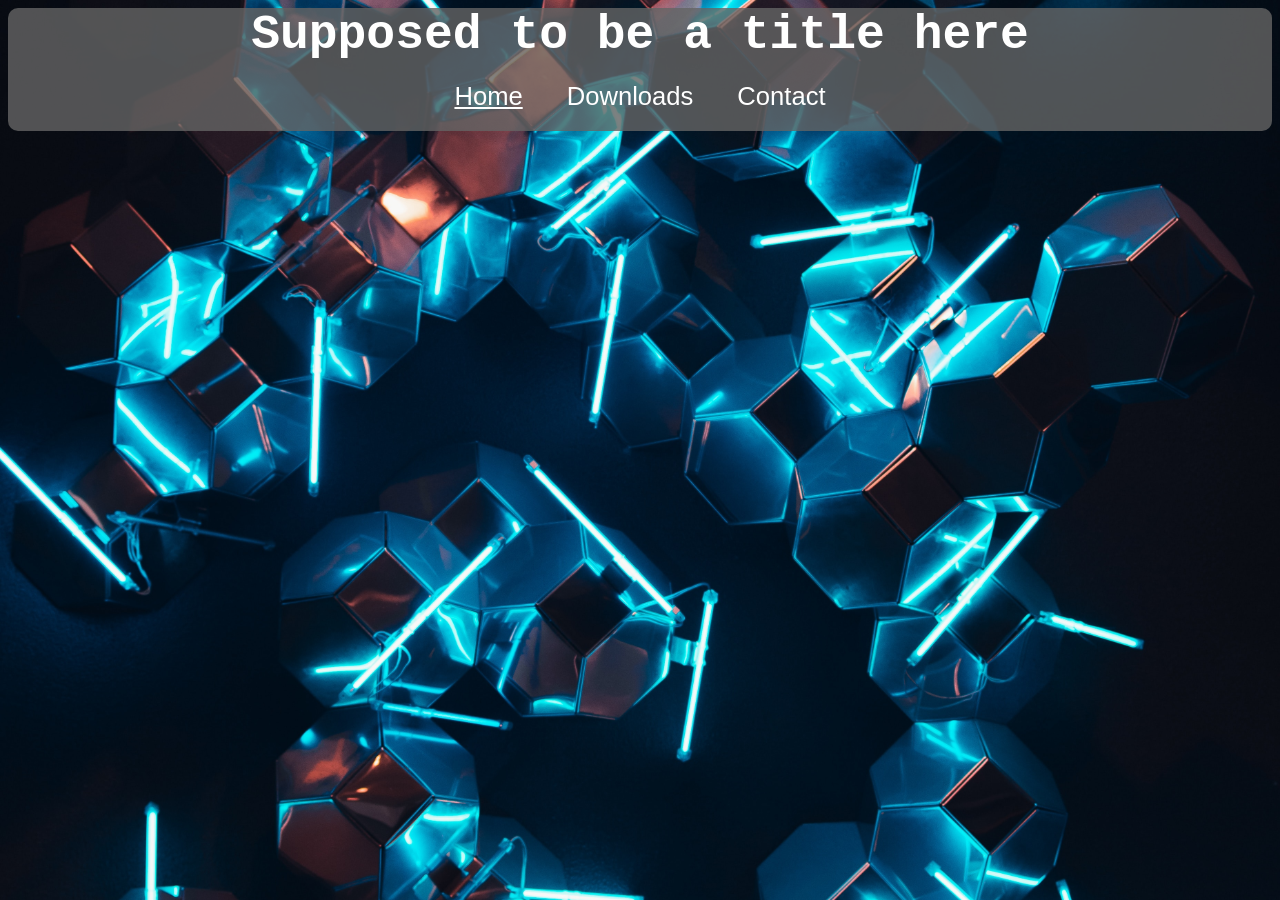
==== index.html @ 1e1e8159 "Add files via upload" ====
<!DOCTYPE html>
<html lang="en">
<head>
    <meta charset="UTF-8">
    <meta name="viewport" content="width=device-width, initial-scale=1.0">
    <link rel="icon" type="images/x-icon" href="res/icons/logo.png">
    <link rel="stylesheet" href="css/style.css">
    <title>Sekaberg</title>
</head>
<body>
    <div class="topp_bar">
        <h1 id="title">Supposed to be a title here</h1>
        <center style="padding: 20px;">
            <a href="/index.html">Home</a>
            <a href="/downloads.html" class="not_selected">Downloads</a>
            <a href="/contact.html" class="not_selected">Contact</a>
        </center>
    </div>
</body>
</html>
---- css/style.css ----
html {
    scroll-behavior: smooth;
}

body {
    background-image: url(../res/test/maximalfocus.jpg);
    /*background-color: rgb(120, 120, 120);*/
    background-blend-mode: multiply;
    background-attachment: fixed;
    background-position: center center;
    background-repeat: no-repeat;
    background-size: cover;
    overflow-x: hidden;
}

body::-webkit-scrollbar {
    display: none;
}


#title {
    color: white;
    margin: auto auto;

    text-align: center;

    font-size: 300%;
    font-family: 'Courier New', Courier, monospace;
    font-weight: bold;
}


.topp_bar {
    background-color: rgba(100, 100, 100, 0.8);
    border-radius: 10px;
    size: fill;
}

.topp_bar a {
    color: white;
    margin: 20px;

    font-family: 'Franklin Gothic Medium', 'Arial Narrow', Arial, sans-serif;
    font-size: 160%;
}

.topp_bar a.not_selected {
    text-decoration: none;
}


@media screen and (max-width: 666px) {
    
}
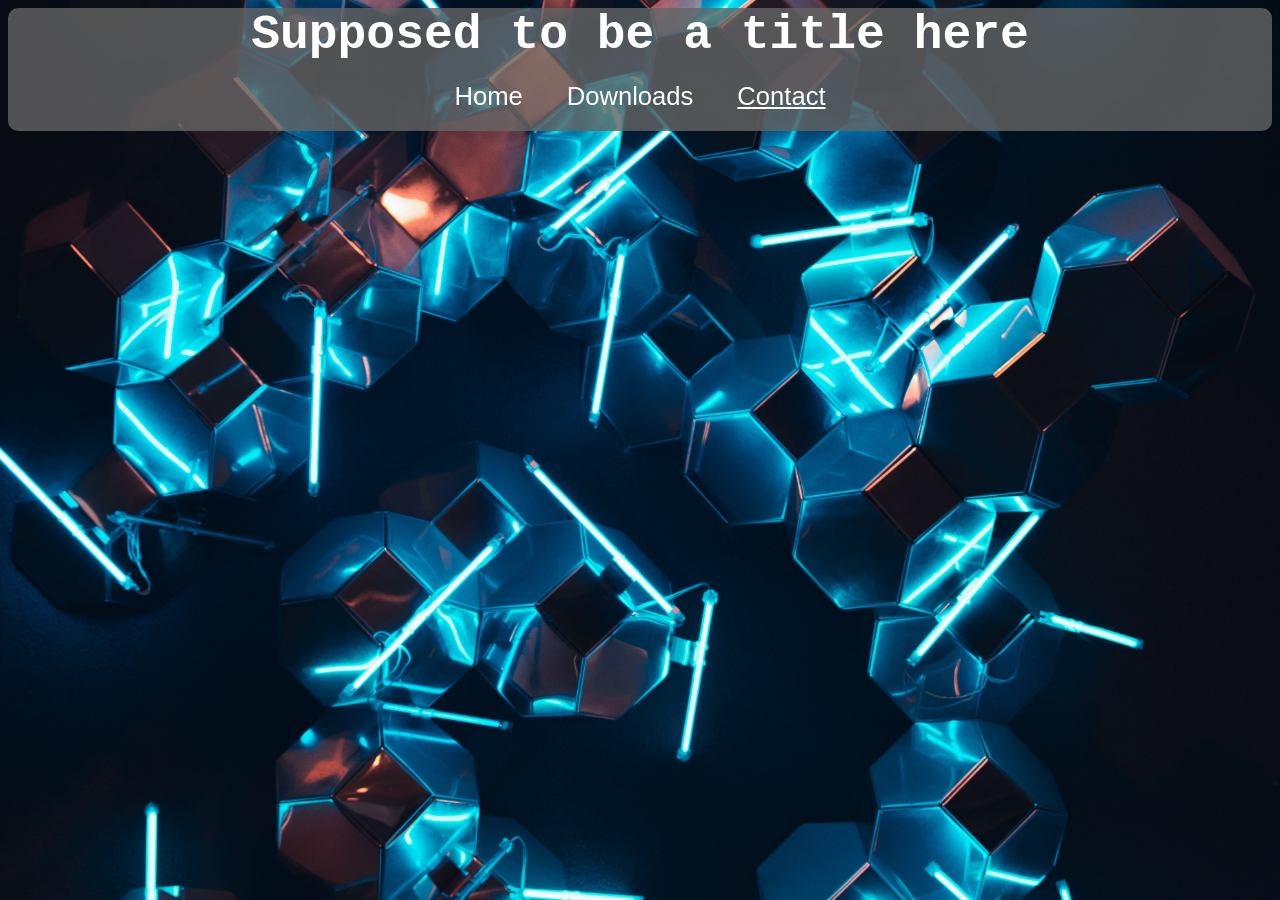
==== commit 0af89152: "url uppdate" ====
--- a/index.html
+++ b/index.html
@@ -11,10 +11,10 @@
     <div class="topp_bar">
         <h1 id="title">Supposed to be a title here</h1>
         <center style="padding: 20px;">
-            <a href="/index.html">Home</a>
-            <a href="/downloads.html" class="not_selected">Downloads</a>
-            <a href="/contact.html" class="not_selected">Contact</a>
+            <a href="/site/" class="not_selected">Home</a>
+            <a href="/site/downloads" class="not_selected">Downloads</a>
+            <a href="/site/contact">Contact</a>
         </center>
     </div>
 </body>
-</html>+</html>
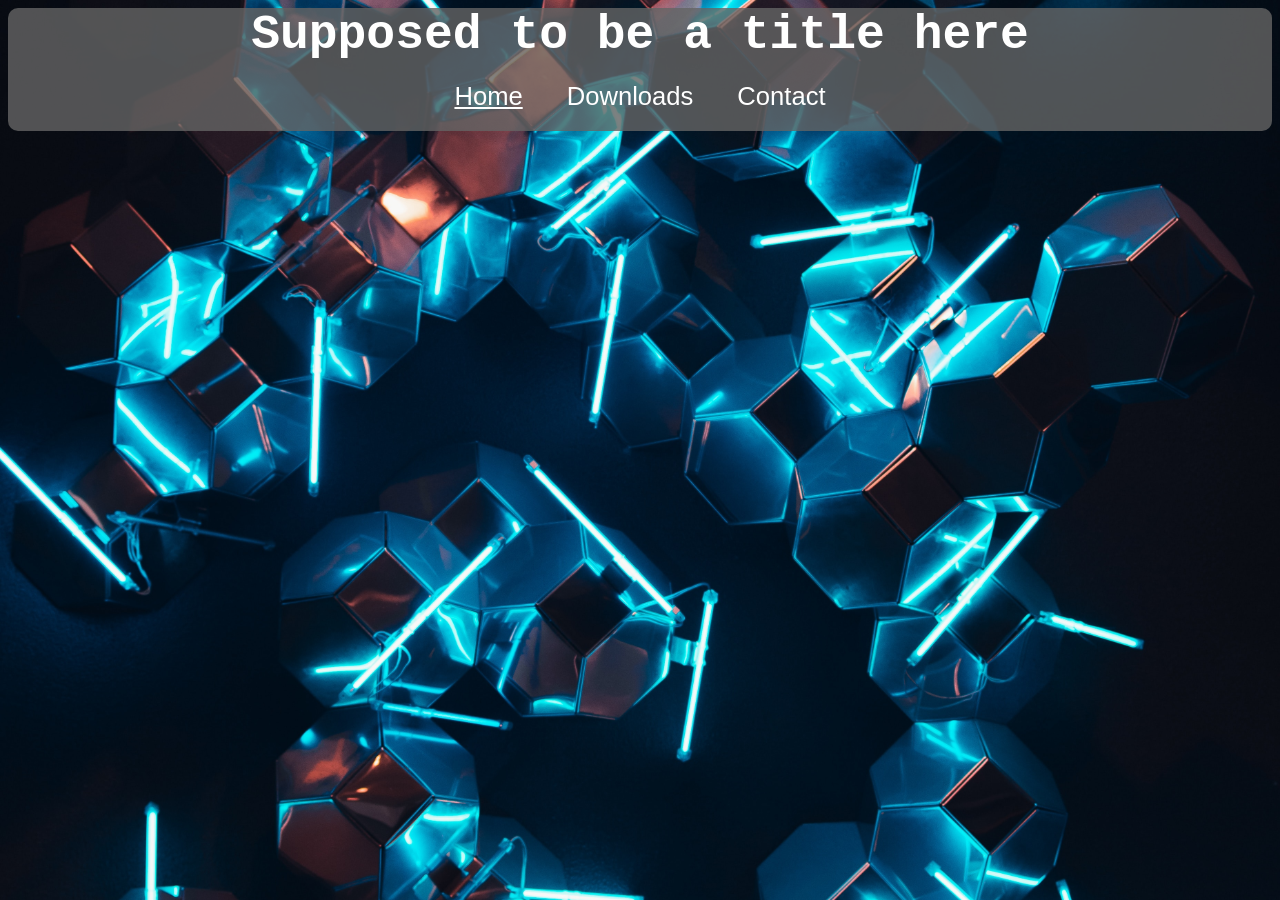
==== commit f9e3f279: "x" ====
--- a/index.html
+++ b/index.html
@@ -11,9 +11,9 @@
     <div class="topp_bar">
         <h1 id="title">Supposed to be a title here</h1>
         <center style="padding: 20px;">
-            <a href="/site/" class="not_selected">Home</a>
-            <a href="/site/downloads" class="not_selected">Downloads</a>
-            <a href="/site/contact">Contact</a>
+            <a href="./">Home</a>
+            <a href="./downloads" class="not_selected">Downloads</a>
+            <a href="./contact" class="not_selected">Contact</a>
         </center>
     </div>
 </body>
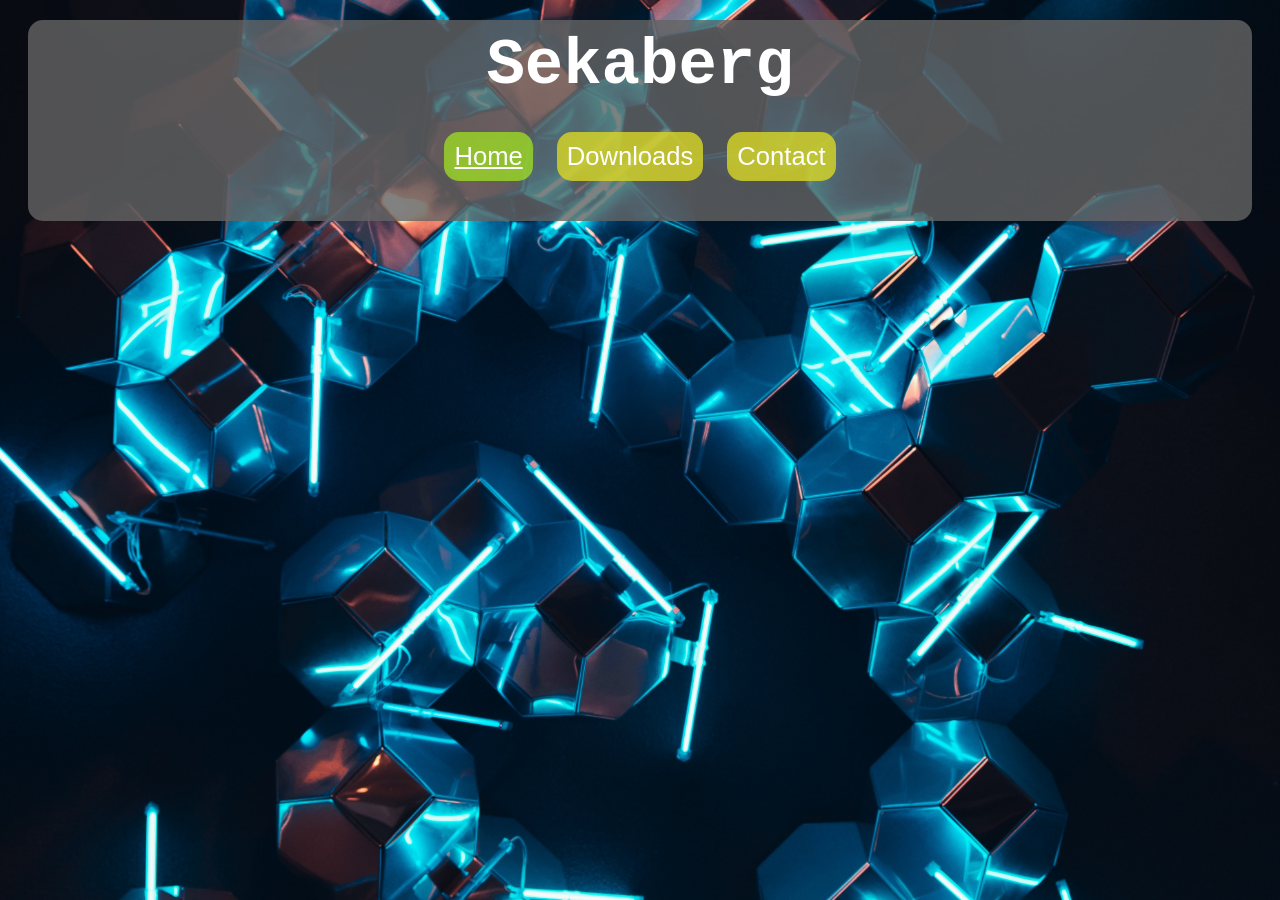
==== commit f0a8e9a8: "x" ====
--- a/index.html
+++ b/index.html
@@ -9,11 +9,11 @@
 </head>
 <body>
     <div class="topp_bar">
-        <h1 id="title">Supposed to be a title here</h1>
+        <h1 id="title">Sekaberg</h1>
         <center style="padding: 20px;">
-            <a href="./">Home</a>
-            <a href="./downloads" class="not_selected">Downloads</a>
-            <a href="./contact" class="not_selected">Contact</a>
+            <a href="./index.html">Home</a>
+            <a href="./downloads.html" class="not_selected">Downloads</a>
+            <a href="./contact.html" class="not_selected">Contact</a>
         </center>
     </div>
 </body>
--- a/css/style.css
+++ b/css/style.css
@@ -1,3 +1,11 @@
+:root {
+    --border-radius: 15px;
+
+    --backfade-color: rgba(100, 100, 100, 0.8);
+    --highlight_color_a: rgba(218, 215, 37, 0.8);
+    --highlight_color_b: rgba(155, 218, 37, 0.8);
+}
+
 html {
     scroll-behavior: smooth;
 }
@@ -24,28 +32,42 @@
 
     text-align: center;
 
-    font-size: 300%;
+    font-size: 400%;
     font-family: 'Courier New', Courier, monospace;
     font-weight: bold;
 }
 
 
 .topp_bar {
-    background-color: rgba(100, 100, 100, 0.8);
-    border-radius: 10px;
+    background-color: var(--backfade-color);
+    border-radius: var(--border-radius);
+    padding: 10px;
+    margin: 20px;
     size: fill;
 }
+.topp_bar a {
+    background-color: var(--highlight_color_b);
+    padding: 10px;
+    border-radius: var(--border-radius);
 
-.topp_bar a {
     color: white;
-    margin: 20px;
+    display: inline-flex;
+    margin: 10px;
 
     font-family: 'Franklin Gothic Medium', 'Arial Narrow', Arial, sans-serif;
     font-size: 160%;
 }
+.topp_bar a.not_selected {
+    background-color: var(--highlight_color_a);
+    text-decoration: none;
+}
 
-.topp_bar a.not_selected {
-    text-decoration: none;
+
+.container {
+    background-color: var(--backfade-color);
+    border-radius: var(--border-radius);
+    padding: 10px;
+    margin: 20px;
 }
 
 
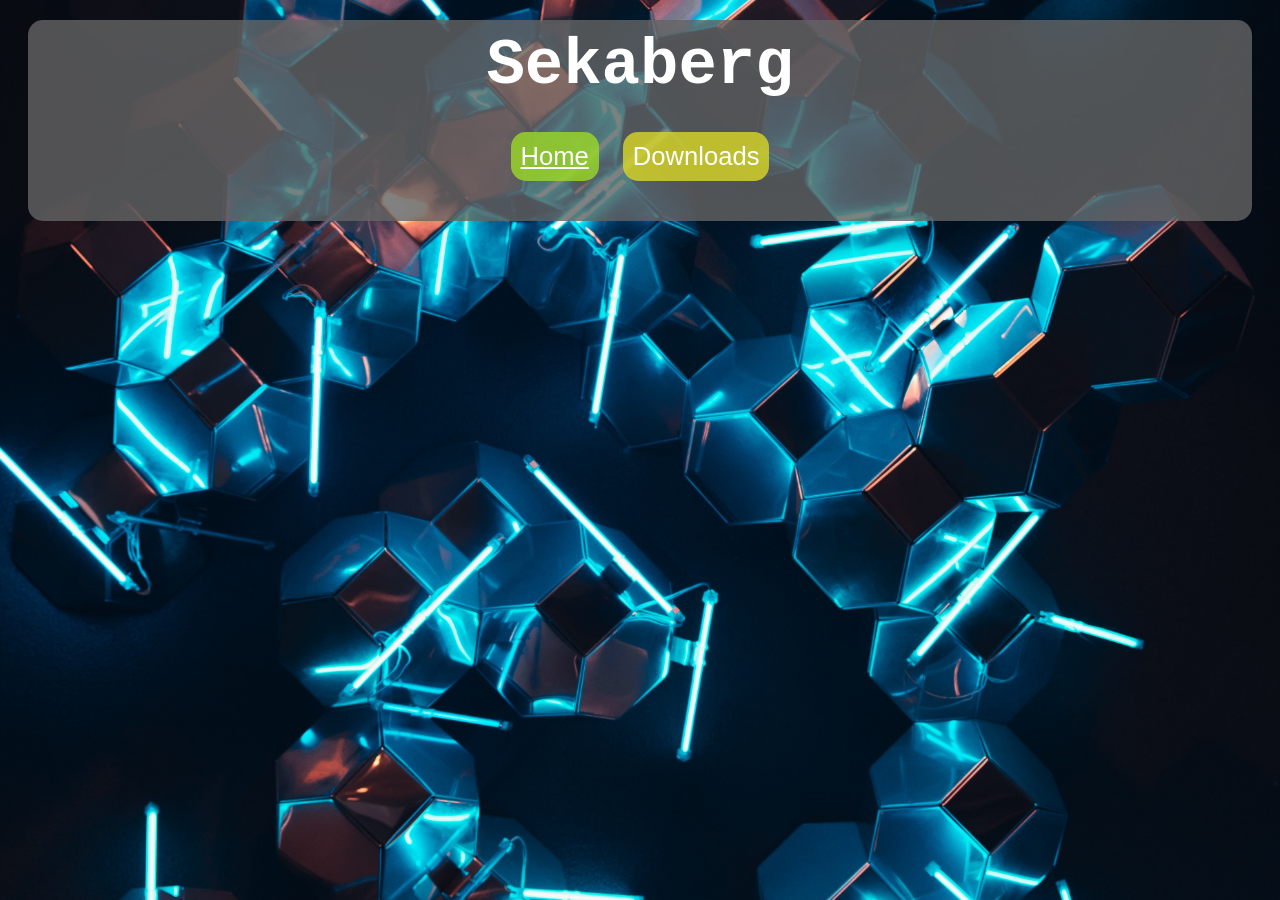
==== commit a6e26071: "Update index.html" ====
--- a/index.html
+++ b/index.html
@@ -11,9 +11,9 @@
     <div class="topp_bar">
         <h1 id="title">Sekaberg</h1>
         <center style="padding: 20px;">
-            <a href="./index.html">Home</a>
-            <a href="./downloads.html" class="not_selected">Downloads</a>
-            <a href="./contact.html" class="not_selected">Contact</a>
+            <a href="./">Home</a>
+            <a href="./downloads" class="not_selected">Downloads</a>
+            <!--    <a href="./contact" class="not_selected">Contact</a>    -->
         </center>
     </div>
 </body>
--- a/css/style.css
+++ b/css/style.css
@@ -36,6 +36,17 @@
     font-family: 'Courier New', Courier, monospace;
     font-weight: bold;
 }
+#h2_title {
+    color: white;
+    margin: 0px 10px 10px 10px;
+    width: 80%;
+
+    text-align: center;
+
+    font-size: 250%;
+    font-family: 'Franklin Gothic Medium', 'Arial Narrow', Arial, sans-serif;
+    font-weight: bold;
+}
 
 
 .topp_bar {
@@ -70,6 +81,50 @@
     margin: 20px;
 }
 
+.download_item {
+    border: 2px solid var(--highlight_color_b);
+    border-radius: var(--border-radius);
+    margin: 20px auto 10px auto;
+    width: 50%;
+}
+.download_item img {
+    height: 40px;
+    margin: auto auto;
+}
+.download_item div {
+    width: 100%;
+    display: flex;
+}
+.download_item h2 {
+    color: white;
+    margin: 0px 10px 10px 10px;
+    width: 80%;
+
+    text-align: center;
+
+    font-size: 120%;
+    font-family: Arial, Helvetica, sans-serif;
+    font-weight: bold;
+}
+.download_item a {
+    background-color: var(--highlight_color_a);
+    border-radius: var(--border-radius);
+    text-decoration: none;
+    padding: 10px;
+
+    color: white;
+    display: inline-flex;
+    margin: 0px 10px 10px 10px;
+    height: min-content;
+
+    font-family: 'Franklin Gothic Medium', 'Arial Narrow', Arial, sans-serif;
+    font-size: 100%;
+}
+.download_item a:hover {
+    transition: 200ms;
+    background-color: var(--highlight_color_b);
+}
+
 
 @media screen and (max-width: 666px) {
     
